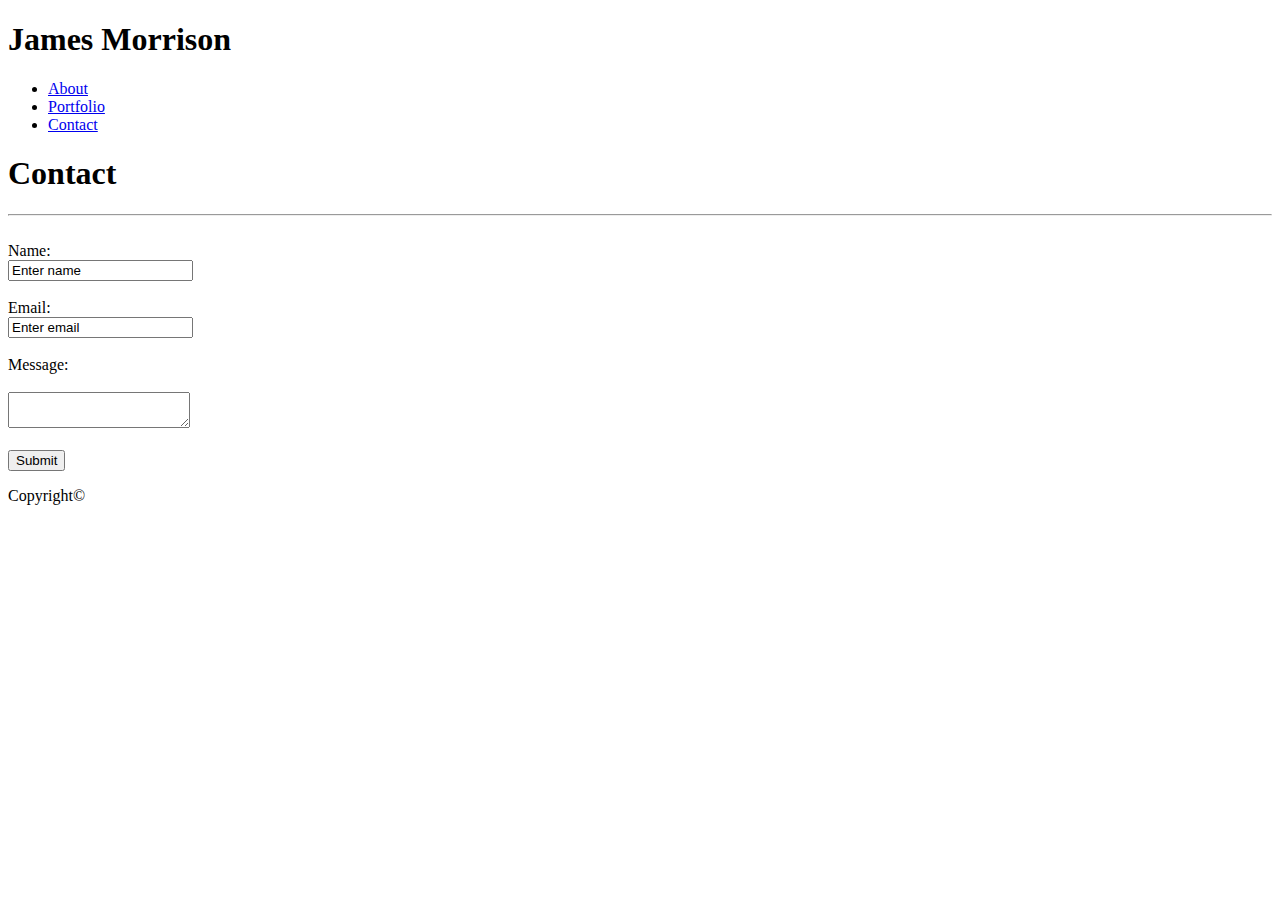
==== contact.html @ 005ef485 "Add files via upload" ====
<!DOCTYPE html>
    <head>
        <meta charset="utf-8">
        <meta http-equiv="X-UA-Compatible" content="IE=edge">
        <title>Contact</title>
        <meta name="description" content="">
        <meta name="viewport" content="width=device-width, initial-scale=1">
        <link rel="stylesheet" href="assets/css/style.css.css">
    </head>

    <body>
        <header> 
            <h1 id="logo"> James Morrison </h1>
            <nav>
                <ul id="mainMenu">
                    <li> <a href="index.html"> About </a> </li>
                    <li> <a href="portfolio.html"> Portfolio </a> </li>
                    <li> <a href="contact.html"> Contact </a> </li>
                </ul>
            </nav>
        </header>

        <section> 
            <div class="content">
                <h1 class="bio">Contact</h1>
                <hr> 
                <br>
                <form>
                    Name:<br>
                    <input class="content" type="text" name="name" value="Enter name">
                    <br> <br>
                    Email:<br>
                    <input class="content" type="text" name="email" value="Enter email">
                    <br><br>
                    Message: <br> <br>
                    <textarea class="content" name="message">

                    </textarea>
                    <br> <br>
                    <input type="submit" value="Submit">
                  </form> 
                  
                  <!-- <p>If you click the "Submit" button, the form-data will be sent to a page called "/action_page.php".</p> -->
                  
                  </body>
                  </html>
            </div>
        </section>

        <footer>
                <p>
                    Copyright&#169;
                </p> 
        </footer>
        
    </body>
</html>
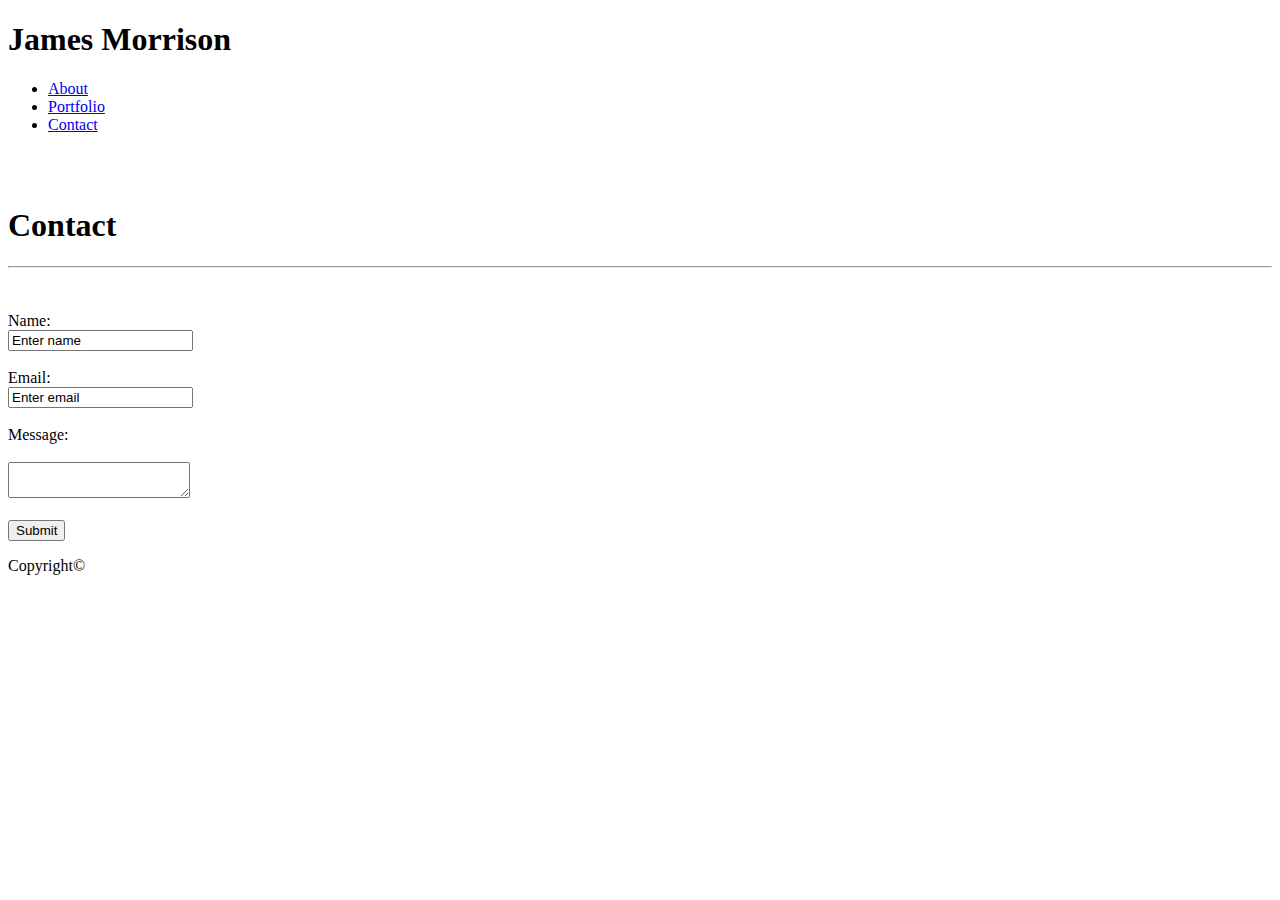
==== commit 44219ca6: "final changes" ====
--- a/contact.html
+++ b/contact.html
@@ -5,7 +5,7 @@
         <title>Contact</title>
         <meta name="description" content="">
         <meta name="viewport" content="width=device-width, initial-scale=1">
-        <link rel="stylesheet" href="assets/css/style.css.css">
+        <link rel="stylesheet" href="assets/style.css.css">
     </head>
 
     <body>
@@ -20,11 +20,13 @@
             </nav>
         </header>
 
+        <br> <br>
+
         <section> 
             <div class="content">
                 <h1 class="bio">Contact</h1>
                 <hr> 
-                <br>
+                <br> <br>
                 <form>
                     Name:<br>
                     <input class="content" type="text" name="name" value="Enter name">
@@ -47,11 +49,9 @@
             </div>
         </section>
 
-        <footer>
-                <p>
-                    Copyright&#169;
-                </p> 
-        </footer>
+        <div class="footer">
+            <p>Copyright&#169;</p>
+        </div>
         
     </body>
 </html>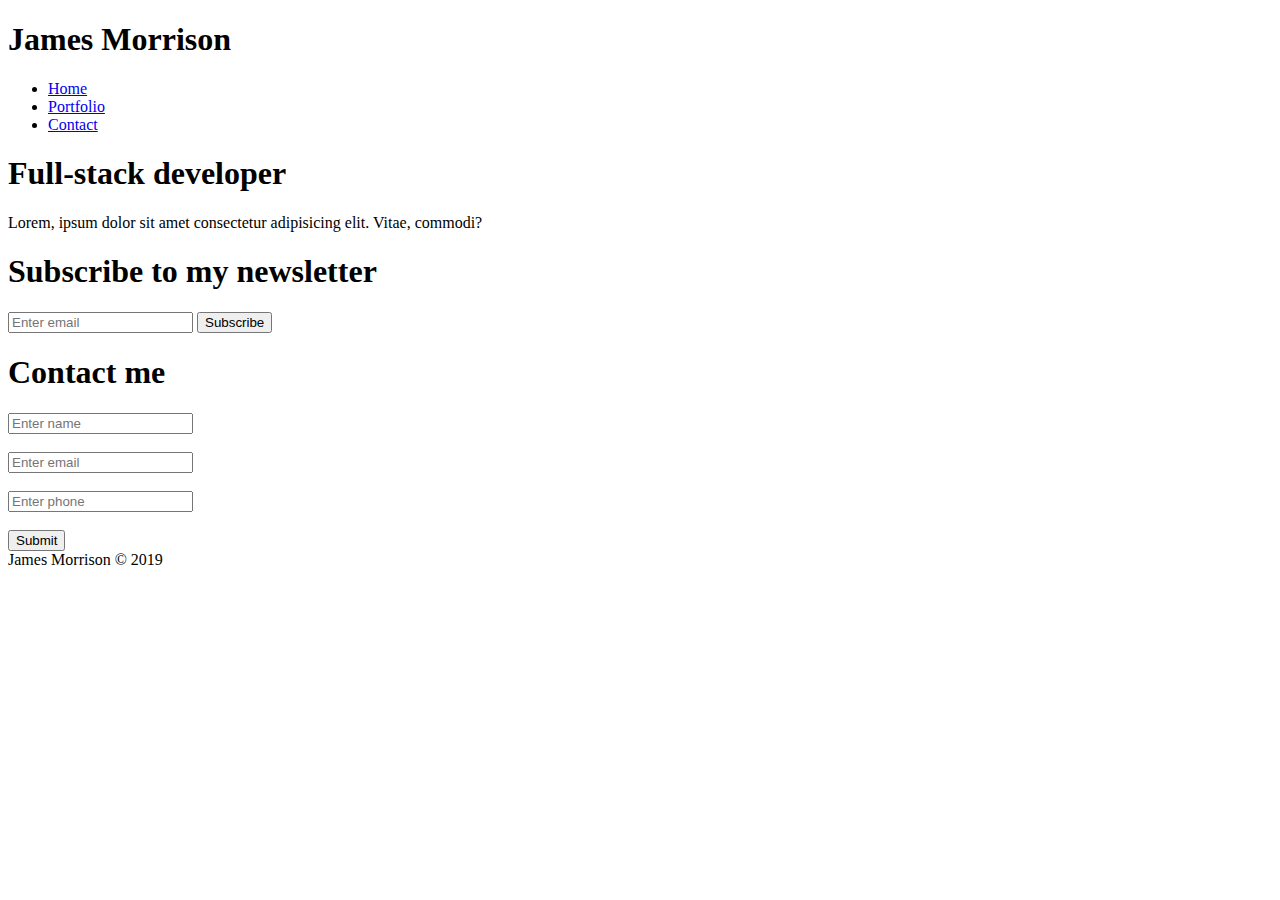
==== commit b10b518d: "complete overhaul to improve design and function" ====
--- a/contact.html
+++ b/contact.html
@@ -1,57 +1,61 @@
 <!DOCTYPE html>
-    <head>
-        <meta charset="utf-8">
-        <meta http-equiv="X-UA-Compatible" content="IE=edge">
-        <title>Contact</title>
-        <meta name="description" content="">
-        <meta name="viewport" content="width=device-width, initial-scale=1">
-        <link rel="stylesheet" href="assets/style.css.css">
-    </head>
 
-    <body>
-        <header> 
-            <h1 id="logo"> James Morrison </h1>
+<head>
+    <meta charset="utf-8">
+    <meta http-equiv="X-UA-Compatible" content="IE=edge">
+    <title>Basic Portfolio | Contact</title>
+    <meta name="description" content="">
+    <meta name="viewport" content="width=device-width">
+    <link href="https://fonts.googleapis.com/css?family=Love+Ya+Like+A+Sister" rel="stylesheet">
+    <link rel="stylesheet" href="assets/style.css.css">
+</head>
+
+<body>
+    <header>
+        <div class="container">
+            <div id="branding">
+                <h1> <span class="highlight"> James Morrison </span> </h1>
+            </div>
             <nav>
-                <ul id="mainMenu">
-                    <li> <a href="index.html"> About </a> </li>
-                    <li> <a href="portfolio.html"> Portfolio </a> </li>
-                    <li> <a href="contact.html"> Contact </a> </li>
+                <ul>
+                    <li><a href="index.html"> Home </a> </li>
+                    <li><a href="portfolio.html"> Portfolio </a> </li>
+                    <li class="current"><a href="contact.html"> Contact </a> </li>
                 </ul>
             </nav>
-        </header>
+        </div>
+    </header>
+    <section id="showcase">
+        <div class="container">
+            <h1>Full-stack developer</h1>
+            <p> Lorem, ipsum dolor sit amet consectetur adipisicing elit. Vitae, commodi?<p>
+        </div>
+    </section>
 
-        <br> <br>
+    <section class="newsletter">
+        <div class="container">
+            <h1> Subscribe to my newsletter</h1>
+            <form>
+                <input type="email" placeholder="Enter email">
+                <button type="submit" class="button_1">Subscribe</button>
+            </form>
+        </div>
+    </section>
 
-        <section> 
-            <div class="content">
-                <h1 class="bio">Contact</h1>
-                <hr> 
-                <br> <br>
-                <form>
-                    Name:<br>
-                    <input class="content" type="text" name="name" value="Enter name">
-                    <br> <br>
-                    Email:<br>
-                    <input class="content" type="text" name="email" value="Enter email">
-                    <br><br>
-                    Message: <br> <br>
-                    <textarea class="content" name="message">
+    <section class="contactForm">
+        <div class="container">
+            <h1> Contact me</h1>
+            <form>
+                <input type="Name" placeholder="Enter name"> <br> <br>
+                <input type="Email" placeholder="Enter email"> <br> <br>
+                <input type="Phone #" placeholder="Enter phone"> <br> <br>
+                <button type="submit" class="button_1">Submit</button>
+            </form>
+        </div>
+    </section>
 
-                    </textarea>
-                    <br> <br>
-                    <input type="submit" value="Submit">
-                  </form> 
-                  
-                  <!-- <p>If you click the "Submit" button, the form-data will be sent to a page called "/action_page.php".</p> -->
-                  
-                  </body>
-                  </html>
-            </div>
-        </section>
+    <footer> James Morrison &copy; 2019 </footer>
 
-        <div class="footer">
-            <p>Copyright&#169;</p>
-        </div>
-        
-    </body>
+</body>
+
 </html>